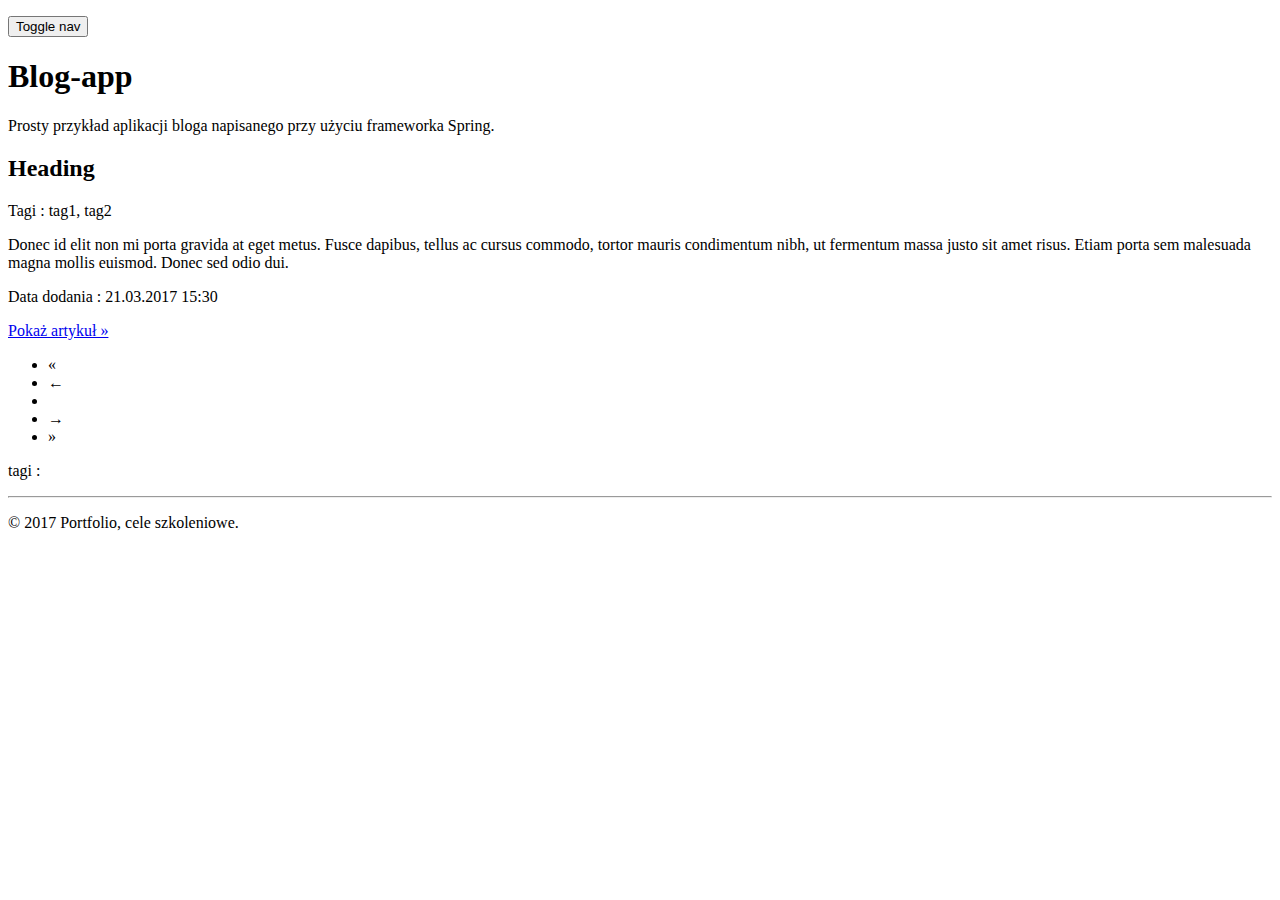
==== src/main/resources/templates/index.html @ 14df0d32 "Adding thymeleaf header fragment" ====
<!DOCTYPE html>
<html lang="pl" xmlns:th="http://www.thymeleaf.org"
xmlns:sec="http://www.thymeleaf.org/thymeleaf-extras-springsecurity4">
  <head>
    <div th:replace="fragments/header :: header-css"/>
  </head>

  <body>
    <div th:replace="fragments/header :: header"/>

    <div class="container">

      <div class="row row-offcanvas row-offcanvas-right">

        <div class="col-xs-12 col-sm-9">
          <p class="pull-right visible-xs">
            <button type="button" class="btn btn-primary btn-xs" data-toggle="offcanvas">Toggle nav</button>
          </p>
          <div class="jumbotron">
            <h1>Blog-app</h1>
            <p>Prosty przykład aplikacji bloga napisanego przy użyciu frameworka Spring.</p>
          </div>
          
          <div class="row">
            <div class="col-xs-6 col-lg-6" th:each="article : ${articles}">
              <h2 th:text="${article.title}">Heading</h2>
              <p class="tags">Tagi : <span th:each="tag : ${article.tags}" th:text="${tag.name}+ ' '">tag1, tag2</span> </p>
              <p th:text="${article.shortDescription}">Donec id elit non mi porta gravida at eget metus. Fusce dapibus, tellus ac cursus commodo, tortor mauris condimentum nibh, ut fermentum massa justo sit amet risus. Etiam porta sem malesuada magna mollis euismod. Donec sed odio dui. </p>
              <p class="pull-right"><span class="custom-date">Data dodania :</span> <span class="current-date" th:text="${article.time}">21.03.2017 15:30</span></p>
              <p><a class="btn btn-primary btn-sm" href="#" role="button">Pokaż artykuł &raquo;</a></p>
            </div>
          </div>

			<div th:if="${articles.totalPages != 1}" class="form-group col-md-11 pagination-centered">
				<ul class="pagination">
					<li th:class="${articles.number == 0} ? disabled">
						<a class="pageLink" th:href="@{/(pageSize=${selectedPageSize}, page=1)}">&laquo;</a>
					</li>
					<li th:class="${articles.number == 0} ? disabled">
						<a class="pageLink" th:href="@{/(pageSize=${selectedPageSize}, page=${articles.number})}">&larr;</a>
					</li>
					<li th:class="${articles.number == (page - 1)} ? 'active pointer-disabled'"
						th:each="page : ${#numbers.sequence(pager.startPage, pager.endPage)}">
						<a class="pageLink" th:href="@{/(pageSize=${selectedPageSize}, page=${page})}" th:text="${page}"></a>
					</li>
					<li th:class="${articles.number + 1 == articles.totalPages} ? disabled">
						<a class="pageLink" th:href="@{/(pageSize=${selectedPageSize}, page=${articles.number + 2})}">&rarr;</a>
					</li>
					<li th:class="${articles.number + 1 == articles.totalPages} ? disabled">
						<a class="pageLink" th:href="@{/(pageSize=${selectedPageSize}, page=${articles.totalPages})}">&raquo;</a>
					</li>
				</ul>
			</div>
          </div>

        <div class="col-xs-6 col-sm-3 sidebar-offcanvas" id="sidebar">
          <p class="tags-header">tagi :</p>
          <div class="list-group" >
	         <div class="row">
	         	<div class="col-sm-6" th:each="tag : ${tags}">
		            <a href="#" class="list-group-item" th:text="${tag.name}"></a>
	         	</div>
	         </div> 
          </div>
        </div>
      </div>
      <hr>
      <footer>
        <p>&copy; 2017 Portfolio, cele szkoleniowe.</p>     
      </footer>

    </div>
  </body>
</html>
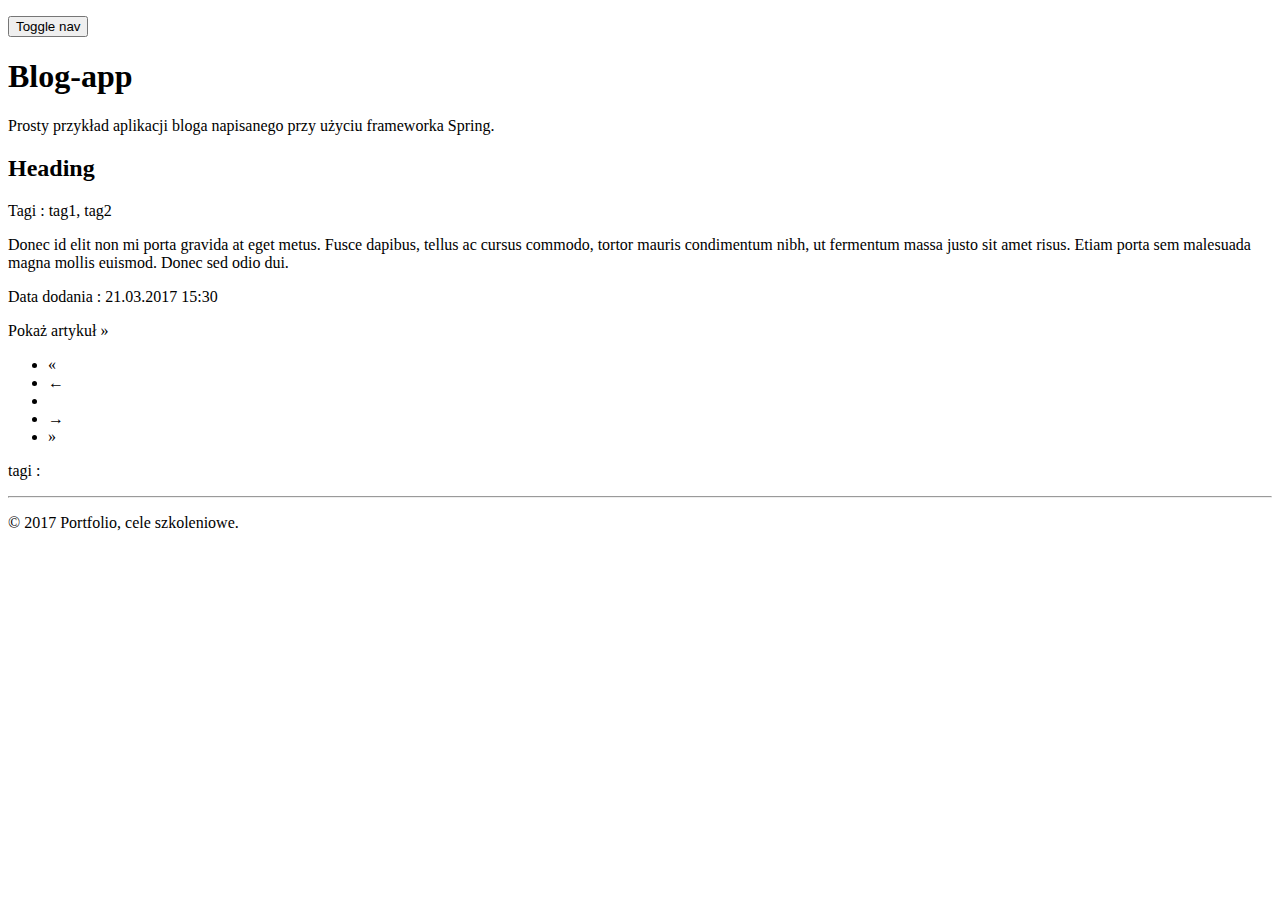
==== commit 10c4496f: "Adding comments to article & Show article buttom handled" ====
--- a/src/main/resources/templates/index.html
+++ b/src/main/resources/templates/index.html
@@ -27,7 +27,7 @@
               <p class="tags">Tagi : <span th:each="tag : ${article.tags}" th:text="${tag.name}+ ' '">tag1, tag2</span> </p>
               <p th:text="${article.shortDescription}">Donec id elit non mi porta gravida at eget metus. Fusce dapibus, tellus ac cursus commodo, tortor mauris condimentum nibh, ut fermentum massa justo sit amet risus. Etiam porta sem malesuada magna mollis euismod. Donec sed odio dui. </p>
               <p class="pull-right"><span class="custom-date">Data dodania :</span> <span class="current-date" th:text="${article.time}">21.03.2017 15:30</span></p>
-              <p><a class="btn btn-primary btn-sm" href="#" role="button">Pokaż artykuł &raquo;</a></p>
+              <p><a class="btn btn-primary btn-sm" th:href="@{'/showArticle/'+${article.id}}" role="button">Pokaż artykuł &raquo;</a></p>
             </div>
           </div>
 
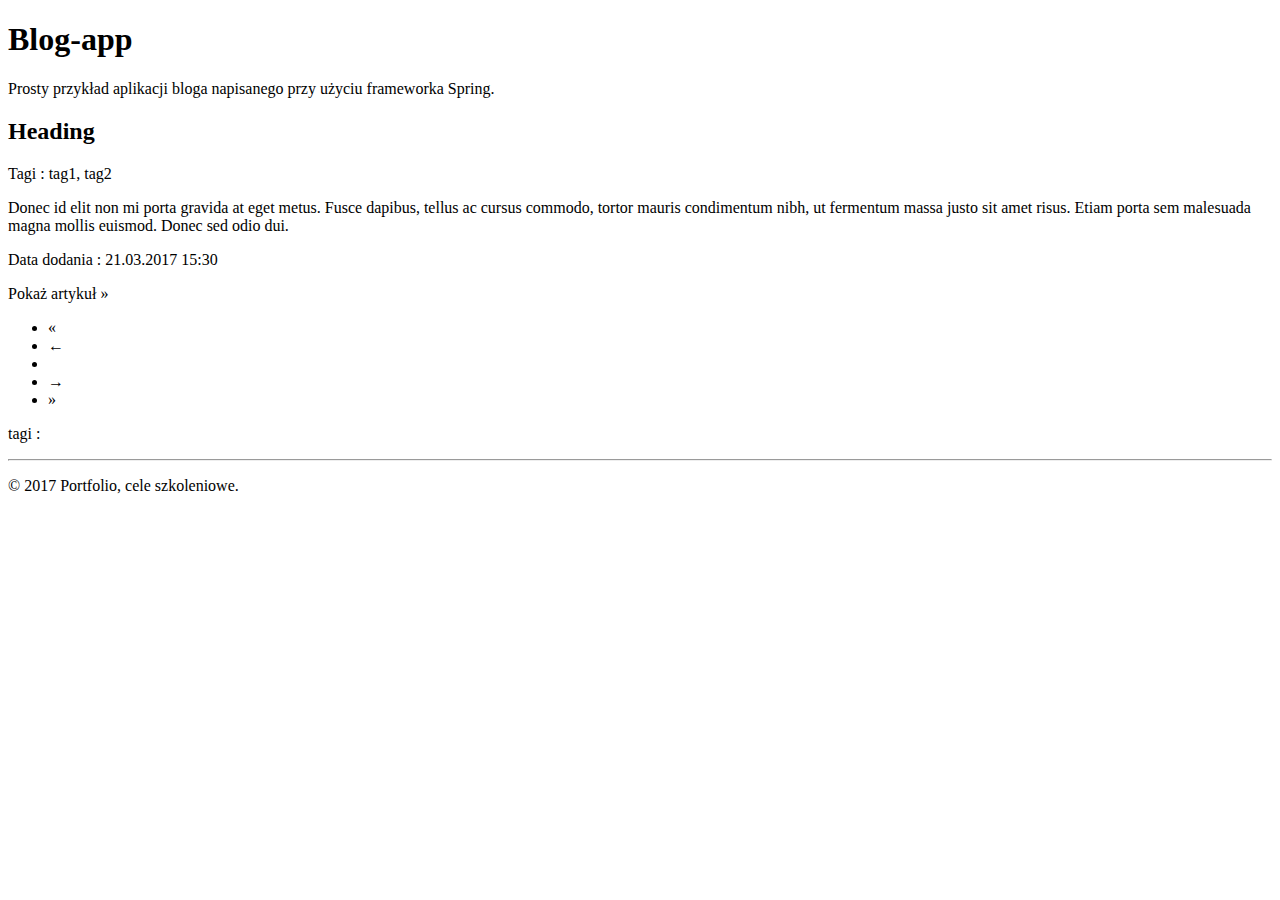
==== commit 8aac5756: "CRUD article functionality" ====
--- a/src/main/resources/templates/index.html
+++ b/src/main/resources/templates/index.html
@@ -13,9 +13,6 @@
       <div class="row row-offcanvas row-offcanvas-right">
 
         <div class="col-xs-12 col-sm-9">
-          <p class="pull-right visible-xs">
-            <button type="button" class="btn btn-primary btn-xs" data-toggle="offcanvas">Toggle nav</button>
-          </p>
           <div class="jumbotron">
             <h1>Blog-app</h1>
             <p>Prosty przykład aplikacji bloga napisanego przy użyciu frameworka Spring.</p>
@@ -24,8 +21,8 @@
           <div class="row">
             <div class="col-xs-6 col-lg-6" th:each="article : ${articles}">
               <h2 th:text="${article.title}">Heading</h2>
-              <p class="tags">Tagi : <span th:each="tag : ${article.tags}" th:text="${tag.name}+ ' '">tag1, tag2</span> </p>
-              <p th:text="${article.shortDescription}">Donec id elit non mi porta gravida at eget metus. Fusce dapibus, tellus ac cursus commodo, tortor mauris condimentum nibh, ut fermentum massa justo sit amet risus. Etiam porta sem malesuada magna mollis euismod. Donec sed odio dui. </p>
+              <p class="tags">Tagi : <span th:each="tag : ${article.tags}" th:text="'#'+${tag.name}+ ' '">tag1, tag2</span> </p>
+              <p th:utext="${article.shortDescription}">Donec id elit non mi porta gravida at eget metus. Fusce dapibus, tellus ac cursus commodo, tortor mauris condimentum nibh, ut fermentum massa justo sit amet risus. Etiam porta sem malesuada magna mollis euismod. Donec sed odio dui. </p>
               <p class="pull-right"><span class="custom-date">Data dodania :</span> <span class="current-date" th:text="${article.time}">21.03.2017 15:30</span></p>
               <p><a class="btn btn-primary btn-sm" th:href="@{'/showArticle/'+${article.id}}" role="button">Pokaż artykuł &raquo;</a></p>
             </div>
@@ -57,8 +54,8 @@
           <p class="tags-header">tagi :</p>
           <div class="list-group" >
 	         <div class="row">
-	         	<div class="col-sm-6" th:each="tag : ${tags}">
-		            <a href="#" class="list-group-item" th:text="${tag.name}"></a>
+	         	<div class="col-sm-12" th:each="tag : ${tags}">
+		            <a th:href="@{'/byTag/'+${tag.name}}" class="list-group-item" th:text="'#'+${tag.name}"></a>
 	         	</div>
 	         </div> 
           </div>
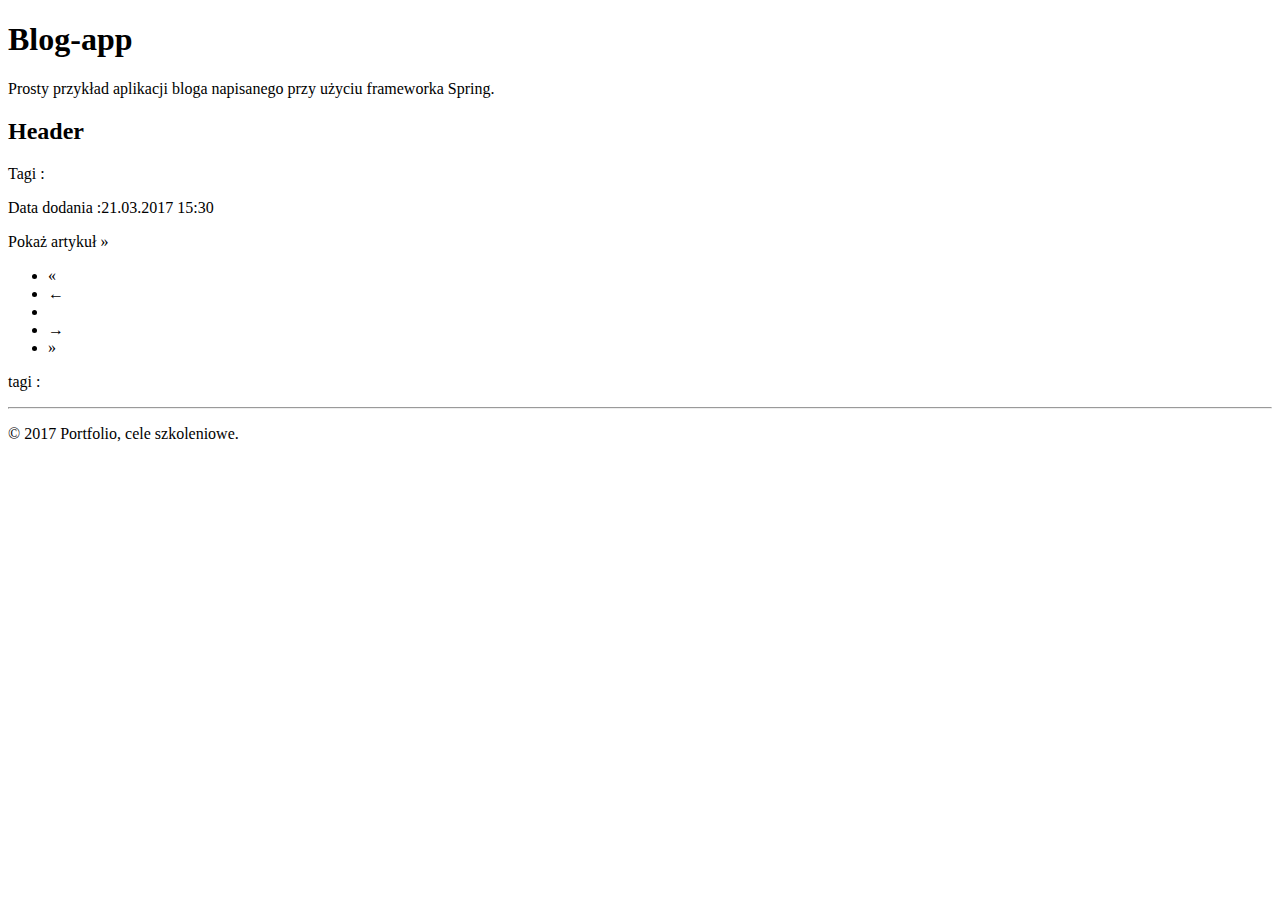
==== commit 66ef1c99: "Refactoring" ====
--- a/src/main/resources/templates/index.html
+++ b/src/main/resources/templates/index.html
@@ -9,9 +9,7 @@
     <div th:replace="fragments/header :: header"/>
 
     <div class="container">
-
       <div class="row row-offcanvas row-offcanvas-right">
-
         <div class="col-xs-12 col-sm-9">
           <div class="jumbotron">
             <h1>Blog-app</h1>
@@ -20,26 +18,27 @@
           
           <div class="row">
             <div class="col-xs-6 col-lg-6" th:each="article : ${articles}">
-              <h2 th:text="${article.title}">Heading</h2>
-              <p class="tags">Tagi : <span th:each="tag : ${article.tags}" th:text="'#'+${tag.name}+ ' '">tag1, tag2</span> </p>
-              <p th:utext="${article.shortDescription}">Donec id elit non mi porta gravida at eget metus. Fusce dapibus, tellus ac cursus commodo, tortor mauris condimentum nibh, ut fermentum massa justo sit amet risus. Etiam porta sem malesuada magna mollis euismod. Donec sed odio dui. </p>
-              <p class="pull-right"><span class="custom-date">Data dodania :</span> <span class="current-date" th:text="${article.time}">21.03.2017 15:30</span></p>
+              <h2 th:text="${article.title}">Header</h2>
+              <p class="tags">Tagi : <span th:each="tag : ${article.tags}" th:text="'#'+${tag.name}+ ' '"></span></p>
+              <p th:utext="${article.shortDescription}"></p>
+              <p class="pull-right"><span class="custom-date">Data dodania :</span><span class="current-date" th:text="${article.time}">21.03.2017 15:30</span></p>
               <p><a class="btn btn-primary btn-sm" th:href="@{'/showArticle/'+${article.id}}" role="button">Pokaż artykuł &raquo;</a></p>
             </div>
           </div>
 
-			<div th:if="${articles.totalPages != 1}" class="form-group col-md-11 pagination-centered">
-				<ul class="pagination">
-					<li th:class="${articles.number == 0} ? disabled">
+		  <div th:if="${articles.totalPages != 1}" class="form-group col-md-11 pagination-centered">
+		  		<ul class="pagination">
+					<li th:class="${articles.number == 1} ? disabled">
 						<a class="pageLink" th:href="@{/(pageSize=${selectedPageSize}, page=1)}">&laquo;</a>
 					</li>
-					<li th:class="${articles.number == 0} ? disabled">
+					<li th:class="${articles.number == 1} ? disabled">
 						<a class="pageLink" th:href="@{/(pageSize=${selectedPageSize}, page=${articles.number})}">&larr;</a>
 					</li>
-					<li th:class="${articles.number == (page - 1)} ? 'active pointer-disabled'"
-						th:each="page : ${#numbers.sequence(pager.startPage, pager.endPage)}">
+					
+					<li th:class="${articles.number == (page - 1)} ? 'active pointer-disabled'" th:each="page : ${#numbers.sequence(pager.startPage, pager.endPage)}">
 						<a class="pageLink" th:href="@{/(pageSize=${selectedPageSize}, page=${page})}" th:text="${page}"></a>
 					</li>
+					
 					<li th:class="${articles.number + 1 == articles.totalPages} ? disabled">
 						<a class="pageLink" th:href="@{/(pageSize=${selectedPageSize}, page=${articles.number + 2})}">&rarr;</a>
 					</li>
@@ -47,16 +46,14 @@
 						<a class="pageLink" th:href="@{/(pageSize=${selectedPageSize}, page=${articles.totalPages})}">&raquo;</a>
 					</li>
 				</ul>
-			</div>
-          </div>
+		  </div>
+        </div>
 
         <div class="col-xs-6 col-sm-3 sidebar-offcanvas" id="sidebar">
           <p class="tags-header">tagi :</p>
           <div class="list-group" >
-	         <div class="row">
-	         	<div class="col-sm-12" th:each="tag : ${tags}">
-		            <a th:href="@{'/byTag/'+${tag.name}}" class="list-group-item" th:text="'#'+${tag.name}"></a>
-	         	</div>
+	         <div class="row" th:each="tag : ${tags}">	
+		          <a th:href="@{'/byTag/'+${tag.name}}" class="list-group-item" th:text="'#'+${tag.name}"></a>	
 	         </div> 
           </div>
         </div>
@@ -65,7 +62,6 @@
       <footer>
         <p>&copy; 2017 Portfolio, cele szkoleniowe.</p>     
       </footer>
-
-    </div>
+   </div>
   </body>
 </html>
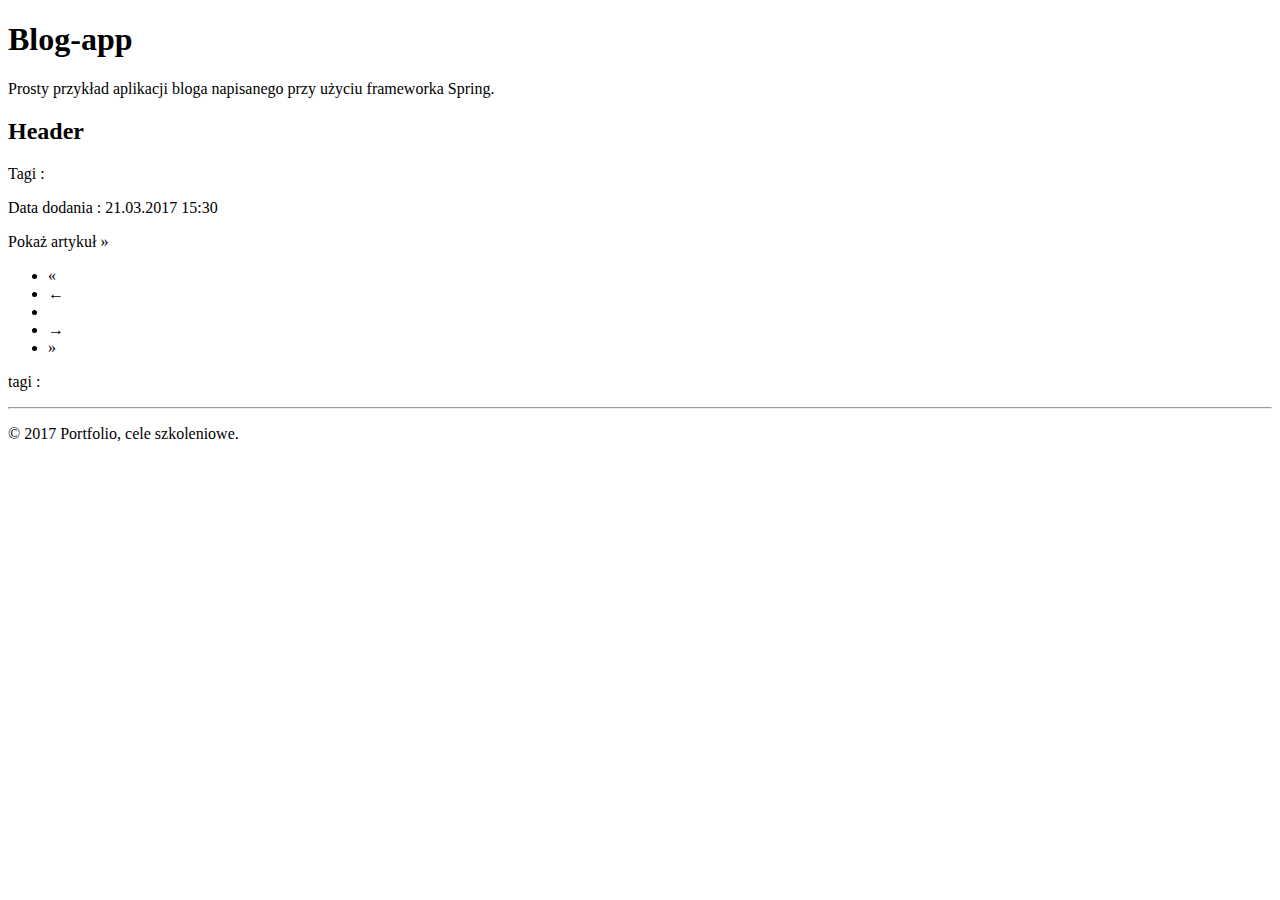
==== commit 76ac27ee: "Preparing Real Sample Data & Minor CSS fixes" ====
--- a/src/main/resources/templates/index.html
+++ b/src/main/resources/templates/index.html
@@ -19,19 +19,19 @@
           <div class="row">
             <div class="col-xs-6 col-lg-6" th:each="article : ${articles}">
               <h2 th:text="${article.title}">Header</h2>
-              <p class="tags">Tagi : <span th:each="tag : ${article.tags}" th:text="'#'+${tag.name}+ ' '"></span></p>
+              <p class="tags">Tagi : <span class="tag-custom" th:each="tag : ${article.tags}" th:text="'#'+${tag.name}+ ' '"></span></p>
               <p th:utext="${article.shortDescription}"></p>
-              <p class="pull-right"><span class="custom-date">Data dodania :</span><span class="current-date" th:text="${article.time}">21.03.2017 15:30</span></p>
+              <p class="pull-right"><span class="custom-date">Data dodania : </span><span class="current-date" th:text="${article.time}">21.03.2017 15:30</span></p>
               <p><a class="btn btn-primary btn-sm" th:href="@{'/showArticle/'+${article.id}}" role="button">Pokaż artykuł &raquo;</a></p>
             </div>
           </div>
 
-		  <div th:if="${articles.totalPages != 1}" class="form-group col-md-11 pagination-centered">
+		  <div th:if="${articles.totalPages > 0}" class="form-group col-md-11 pagination-centered">
 		  		<ul class="pagination">
-					<li th:class="${articles.number == 1} ? disabled">
+					<li>
 						<a class="pageLink" th:href="@{/(pageSize=${selectedPageSize}, page=1)}">&laquo;</a>
 					</li>
-					<li th:class="${articles.number == 1} ? disabled">
+					<li>
 						<a class="pageLink" th:href="@{/(pageSize=${selectedPageSize}, page=${articles.number})}">&larr;</a>
 					</li>
 					
@@ -39,10 +39,10 @@
 						<a class="pageLink" th:href="@{/(pageSize=${selectedPageSize}, page=${page})}" th:text="${page}"></a>
 					</li>
 					
-					<li th:class="${articles.number + 1 == articles.totalPages} ? disabled">
+					<li>
 						<a class="pageLink" th:href="@{/(pageSize=${selectedPageSize}, page=${articles.number + 2})}">&rarr;</a>
 					</li>
-					<li th:class="${articles.number + 1 == articles.totalPages} ? disabled">
+					<li>
 						<a class="pageLink" th:href="@{/(pageSize=${selectedPageSize}, page=${articles.totalPages})}">&raquo;</a>
 					</li>
 				</ul>
